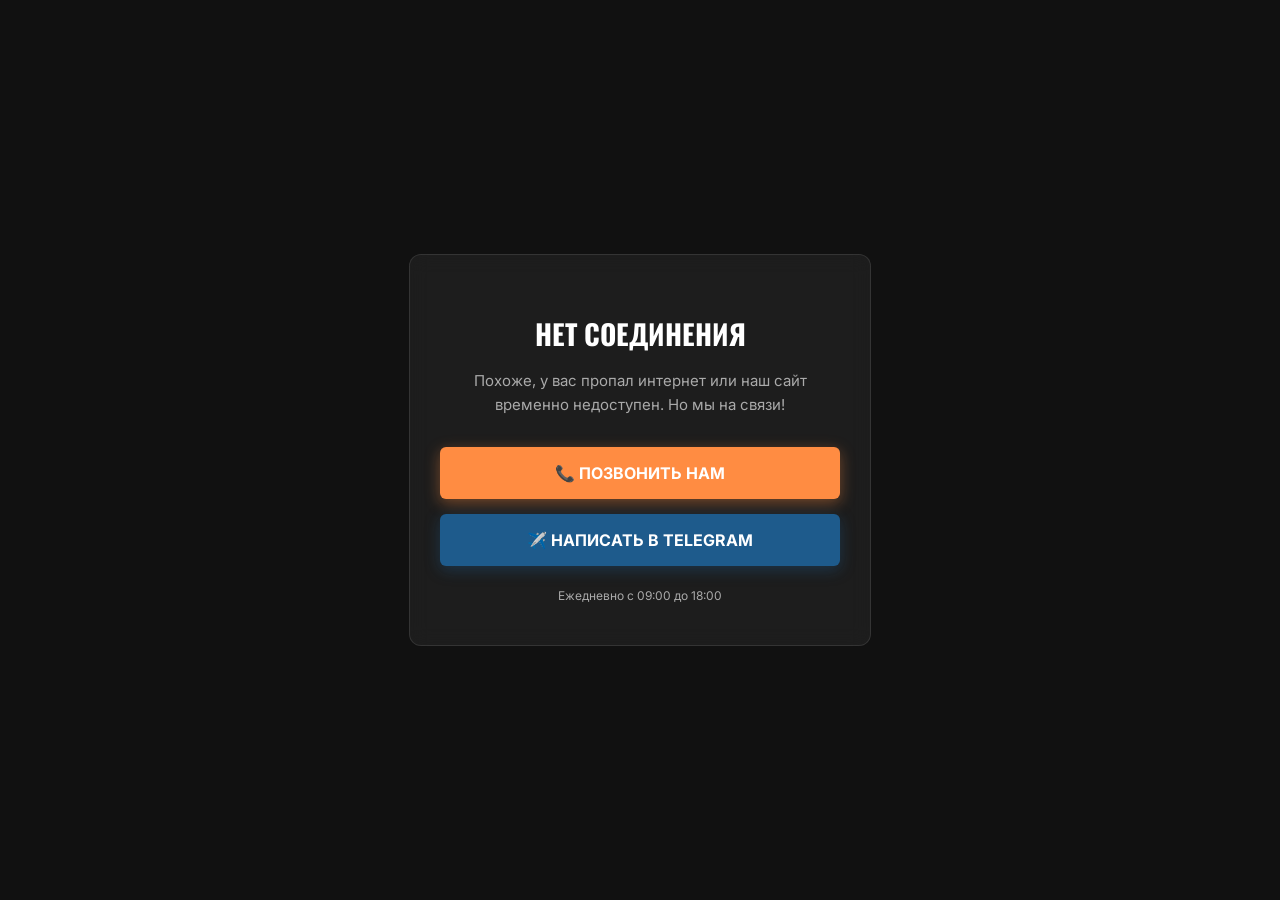
==== offline.htm @ 6f24d16b "Create offline.htm" ====
<!DOCTYPE html>
<html lang="ru">
<head>
    <meta charset="UTF-8">
    <meta name="viewport" content="width=device-width, initial-scale=1.0">
    <title>Сайт временно недоступен — Домовой</title>
    <link href="https://fonts.googleapis.com/css2?family=Inter:wght@400;600;700&family=Oswald:wght@500&display=swap" rel="stylesheet">
    <style>
        body {
            margin: 0;
            padding: 0;
            height: 100vh;
            display: flex;
            align-items: center;
            justify-content: center;
            background-color: #111111; /* Темный фон, чтобы не пугать */
            font-family: 'Inter', sans-serif;
            color: #ffffff;
            text-align: center;
        }
        .offline-card {
            background: rgba(255, 255, 255, 0.05);
            border: 1px solid rgba(255, 255, 255, 0.1);
            padding: 40px 30px;
            border-radius: 12px;
            max-width: 400px;
            width: 90%;
            backdrop-filter: blur(10px);
        }
        h1 {
            font-family: 'Oswald', sans-serif;
            font-size: 28px;
            text-transform: uppercase;
            margin-bottom: 15px;
            color: #ffffff;
        }
        p {
            color: #aaaaaa;
            font-size: 15px;
            line-height: 1.6;
            margin-bottom: 30px;
        }
        .btn {
            display: block;
            width: 100%;
            padding: 16px;
            margin-bottom: 15px;
            border-radius: 6px;
            text-decoration: none;
            font-weight: 700;
            font-size: 16px;
            text-transform: uppercase;
            box-sizing: border-box;
            transition: all 0.3s ease;
        }
        .btn-phone {
            background-color: #FF8C42;
            color: #ffffff;
            box-shadow: 0 4px 15px rgba(255, 140, 66, 0.4);
        }
        .btn-phone:hover {
            background-color: #E5762E;
        }
        .btn-tg {
            background-color: #1E5B8C;
            color: #ffffff;
            box-shadow: 0 4px 15px rgba(30, 91, 140, 0.4);
        }
        .btn-tg:hover {
            background-color: #15456B;
        }
        .logo {
            height: 60px;
            margin-bottom: 20px;
            filter: brightness(0) invert(1);
        }
    </style>
</head>
<body>
    <div class="offline-card">
        <!-- Если у вас есть логотип, можете раскомментировать -->
        <!-- <img src="images/logo.png" alt="Домовой" class="logo"> -->
        
        <h1>Нет соединения</h1>
        <p>Похоже, у вас пропал интернет или наш сайт временно недоступен. Но мы на связи!</p>
        
        <a href="tel:+79204208262" class="btn btn-phone">📞 Позвонить нам</a>
        <a href="https://t.me/pra_dead" class="btn btn-tg">✈️ Написать в Telegram</a>
        
        <p style="font-size: 12px; margin-top: 20px; margin-bottom: 0;">Ежедневно с 09:00 до 18:00</p>
    </div>
</body>
</html>
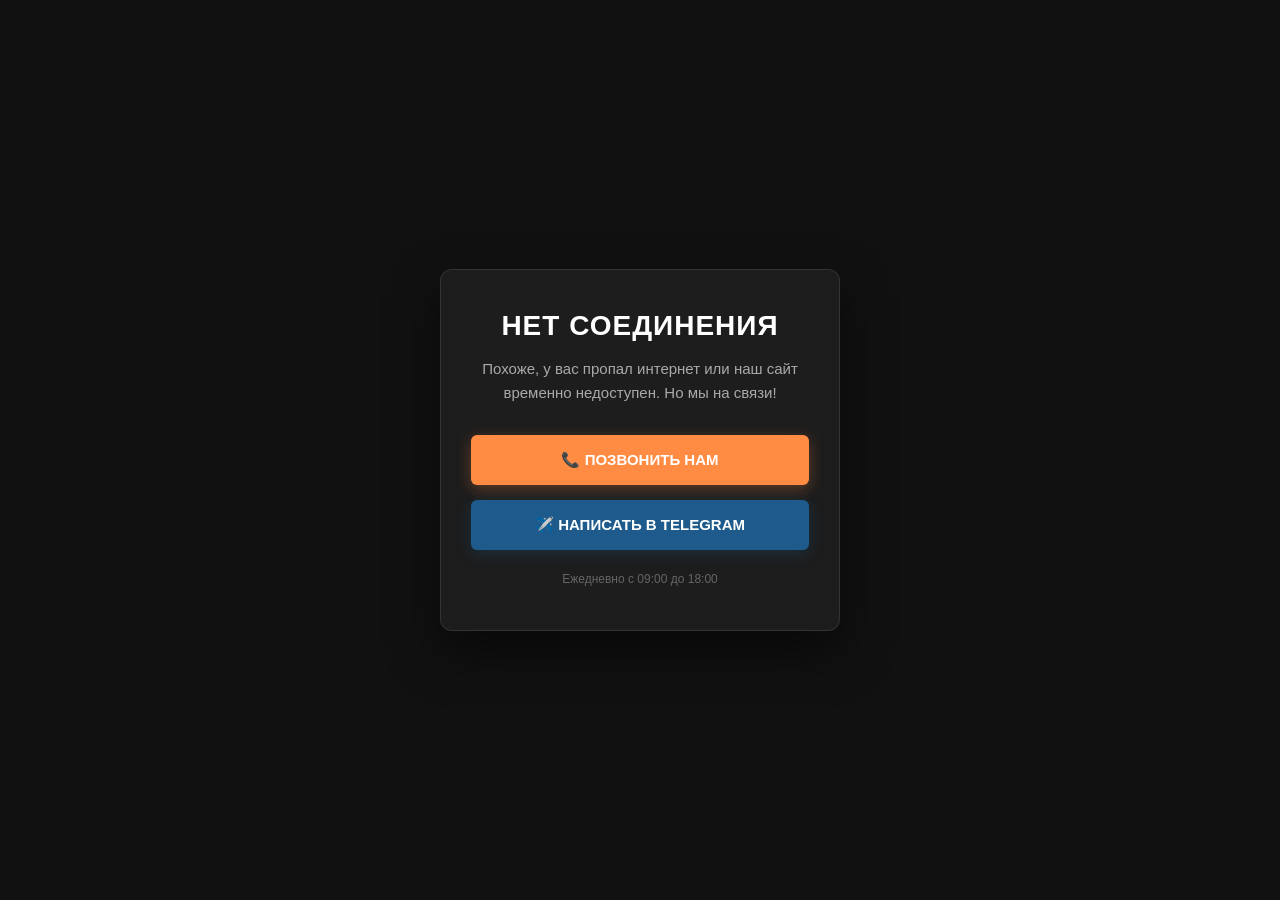
==== commit 5b6d0eac: "Update offline.htm" ====
--- a/offline.htm
+++ b/offline.htm
@@ -3,20 +3,20 @@
 <head>
     <meta charset="UTF-8">
     <meta name="viewport" content="width=device-width, initial-scale=1.0">
-    <title>Сайт временно недоступен — Домовой</title>
-    <link href="https://fonts.googleapis.com/css2?family=Inter:wght@400;600;700&family=Oswald:wght@500&display=swap" rel="stylesheet">
+    <title>Нет соединения — Домовой</title>
     <style>
+        /* Все стили встроены прямо в файл, чтобы они гарантированно загрузились */
+        * { margin: 0; padding: 0; box-sizing: border-box; }
         body {
-            margin: 0;
-            padding: 0;
+            background-color: #111111;
+            color: #ffffff;
+            font-family: 'Inter', Arial, sans-serif;
             height: 100vh;
             display: flex;
             align-items: center;
             justify-content: center;
-            background-color: #111111; /* Темный фон, чтобы не пугать */
-            font-family: 'Inter', sans-serif;
-            color: #ffffff;
             text-align: center;
+            padding: 20px;
         }
         .offline-card {
             background: rgba(255, 255, 255, 0.05);
@@ -24,15 +24,17 @@
             padding: 40px 30px;
             border-radius: 12px;
             max-width: 400px;
-            width: 90%;
+            width: 100%;
             backdrop-filter: blur(10px);
+            box-shadow: 0 20px 50px rgba(0,0,0,0.5);
         }
         h1 {
-            font-family: 'Oswald', sans-serif;
+            font-family: 'Oswald', Arial, sans-serif;
             font-size: 28px;
             text-transform: uppercase;
             margin-bottom: 15px;
             color: #ffffff;
+            letter-spacing: 1px;
         }
         p {
             color: #aaaaaa;
@@ -48,7 +50,7 @@
             border-radius: 6px;
             text-decoration: none;
             font-weight: 700;
-            font-size: 16px;
+            font-size: 15px;
             text-transform: uppercase;
             box-sizing: border-box;
             transition: all 0.3s ease;
@@ -56,38 +58,32 @@
         .btn-phone {
             background-color: #FF8C42;
             color: #ffffff;
-            box-shadow: 0 4px 15px rgba(255, 140, 66, 0.4);
+            box-shadow: 0 4px 15px rgba(255, 140, 66, 0.3);
         }
-        .btn-phone:hover {
-            background-color: #E5762E;
-        }
+        .btn-phone:hover { background-color: #E5762E; }
         .btn-tg {
             background-color: #1E5B8C;
             color: #ffffff;
-            box-shadow: 0 4px 15px rgba(30, 91, 140, 0.4);
+            box-shadow: 0 4px 15px rgba(30, 91, 140, 0.3);
         }
-        .btn-tg:hover {
-            background-color: #15456B;
-        }
-        .logo {
-            height: 60px;
-            margin-bottom: 20px;
-            filter: brightness(0) invert(1);
+        .btn-tg:hover { background-color: #15456B; }
+        .footer-text {
+            font-size: 12px;
+            color: #666;
+            margin-top: 20px;
+            margin-bottom: 0;
         }
     </style>
 </head>
 <body>
     <div class="offline-card">
-        <!-- Если у вас есть логотип, можете раскомментировать -->
-        <!-- <img src="images/logo.png" alt="Домовой" class="logo"> -->
-        
         <h1>Нет соединения</h1>
         <p>Похоже, у вас пропал интернет или наш сайт временно недоступен. Но мы на связи!</p>
         
         <a href="tel:+79204208262" class="btn btn-phone">📞 Позвонить нам</a>
         <a href="https://t.me/pra_dead" class="btn btn-tg">✈️ Написать в Telegram</a>
         
-        <p style="font-size: 12px; margin-top: 20px; margin-bottom: 0;">Ежедневно с 09:00 до 18:00</p>
+        <p class="footer-text">Ежедневно с 09:00 до 18:00</p>
     </div>
 </body>
 </html>
